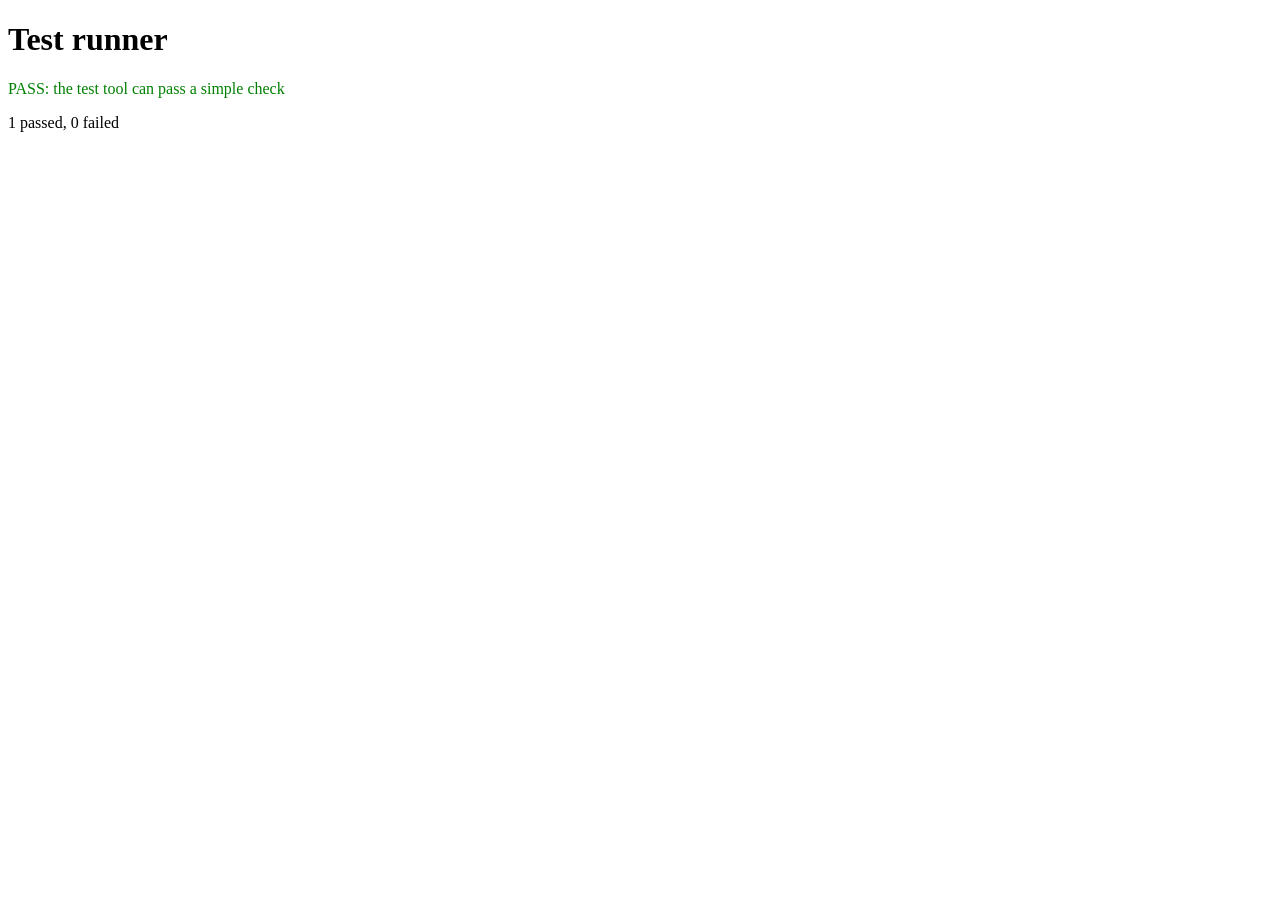
==== tests/test-runner.html @ 44108f5c "Phase 1: Foundation Co-authored-by: Cursor <cursoragent@cursor.com>" ====
<!DOCTYPE html>
<html lang="en">
<head>
  <meta charset="UTF-8">
  <meta name="viewport" content="width=device-width, initial-scale=1.0">
  <title>Test runner</title>
</head>
<body>
  <h1>Test runner</h1>

  <!-- App files first, so later tests can use questions and scoring. -->
  <script src="../js/questions.js"></script>
  <script src="../js/scoring.js"></script>

  <!-- The test tool, then each phase test file. -->
  <script src="test-helpers.js"></script>
  <script src="phase1.test.js"></script>
</body>
</html>
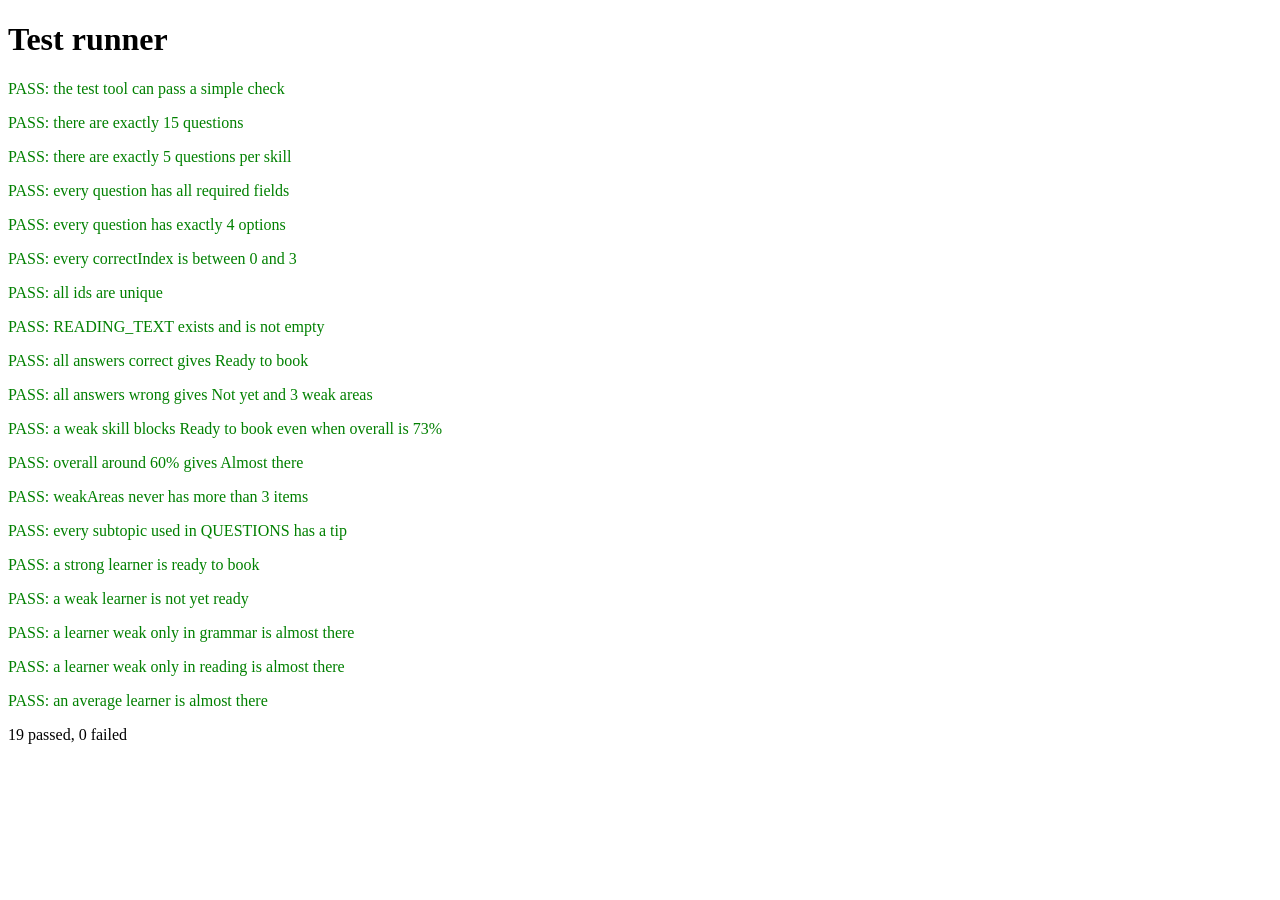
==== commit ef75ba6e: "Phase 8: README and deployment Publish the finished check, including the questions, scoring, screens" ====
--- a/tests/test-runner.html
+++ b/tests/test-runner.html
@@ -15,5 +15,8 @@
   <!-- The test tool, then each phase test file. -->
   <script src="test-helpers.js"></script>
   <script src="phase1.test.js"></script>
+  <script src="phase2.test.js"></script>
+  <script src="phase3.test.js"></script>
+  <script src="phase7.test.js"></script>
 </body>
 </html>
